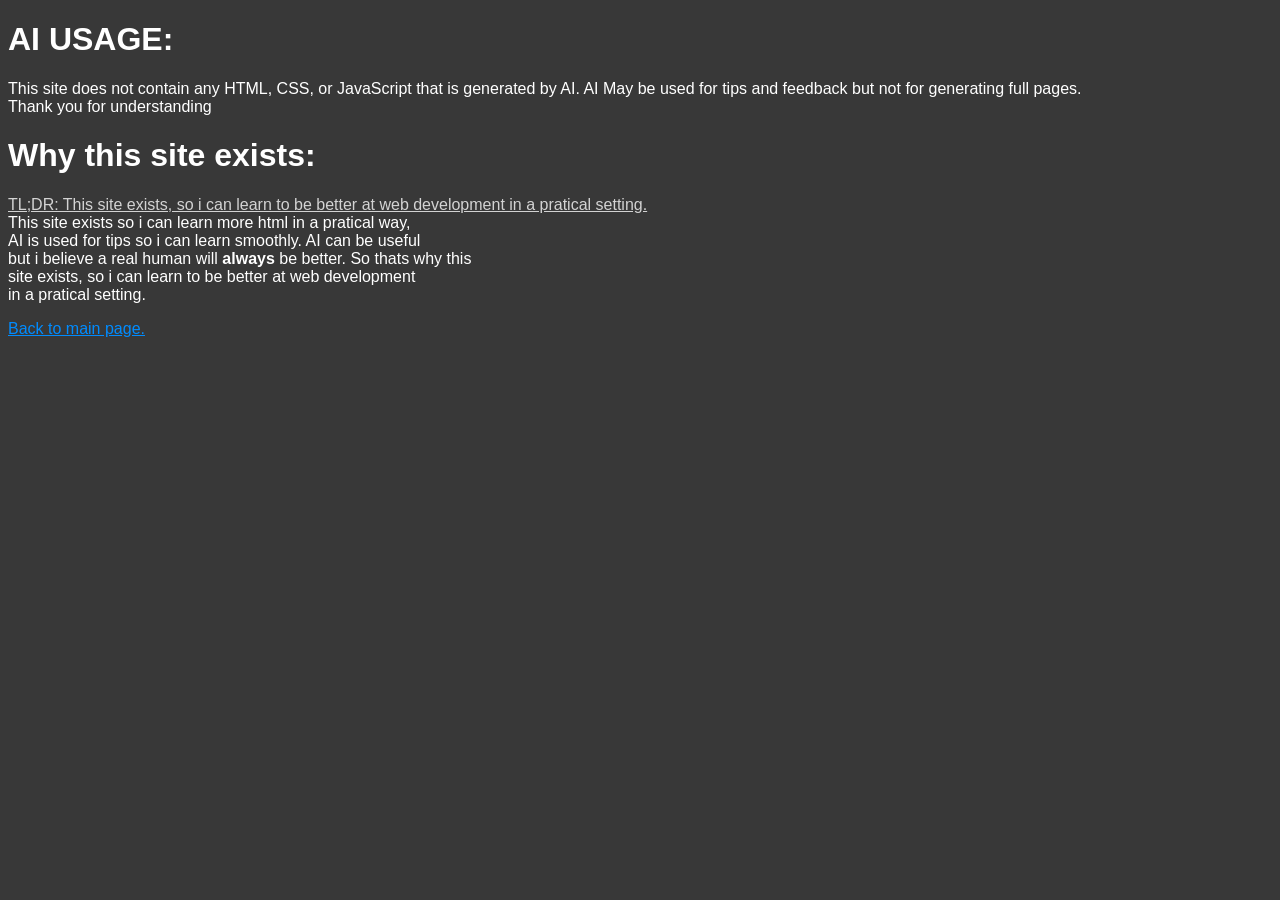
==== about.html @ ca5db58a "Added back button to  About.html" ====
<!--About.html is for info about the website-->

<!DOCTYPE html>
<html>
    <head>
        <title>The Ben Site - About</title>
        <link rel="stylesheet" href="styles.css" />
    </head>
    <body>
        <h1>AI USAGE:</h1>
        <p>
            This site does not contain any HTML, CSS, or JavaScript that is generated by AI. AI May be used for tips and feedback but not for generating full pages. <br> Thank you for understanding
        </p>

        <h1>Why this site exists:</h1>
        <p>
            <span class="TLDR">TL;DR: This site exists, so i can learn to be better at web 
            development in a pratical setting.</span> 
            <br>
            This site exists so i can learn more html in a pratical way, <br>
            AI is used for tips so i can learn smoothly. AI can be useful<br>
            but i believe a real human will <span class="bold">always</span> be better. So thats why this <br>
            site exists, so i can learn to be better at web development<br>
            in a pratical setting.
        </p>

       <a href="index.html"><p>Back to main page.</p></a>
    </body>
</html>
---- styles.css ----
body {
  background-color: #383838;
  color: white;
  font-family: Arial, Helvetica, sans-serif;
}

p.info {
  font-size: x-small;
}

.name {
  color: #008cff;
}

a {
  color: #008cff;
}

button {
  font-size: medium;
}

.TLDR {
  color: lightgray;
  /*Line below from https://www.w3schools.com/cssref/pr_text_text-decoration.php */
  text-decoration: underline;
}

.bold {
  font-weight: bold;
}
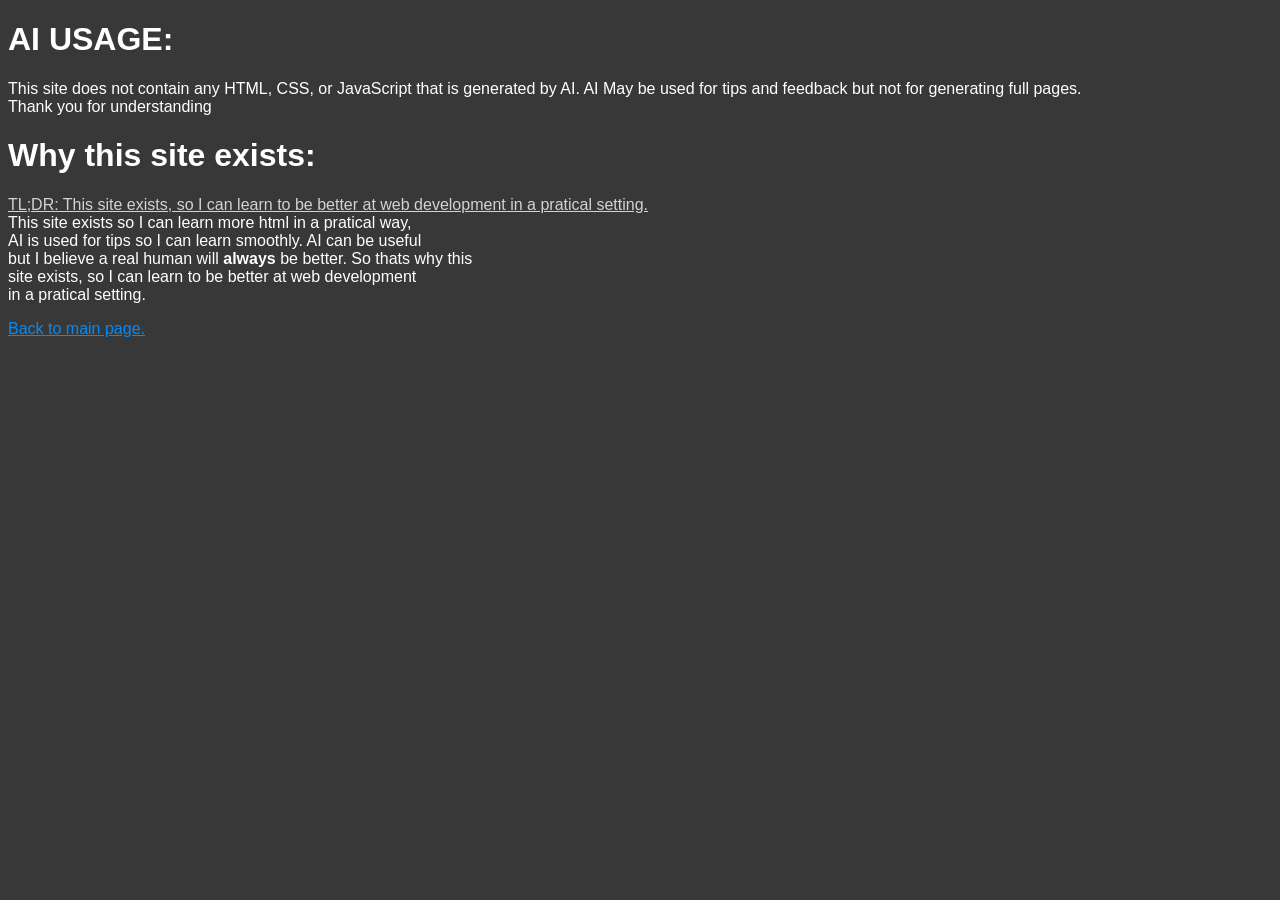
==== commit e4e8a589: "replaced 'i' with 'I'" ====
--- a/about.html
+++ b/about.html
@@ -14,13 +14,13 @@
 
         <h1>Why this site exists:</h1>
         <p>
-            <span class="TLDR">TL;DR: This site exists, so i can learn to be better at web 
+            <span class="TLDR">TL;DR: This site exists, so I can learn to be better at web 
             development in a pratical setting.</span> 
             <br>
-            This site exists so i can learn more html in a pratical way, <br>
-            AI is used for tips so i can learn smoothly. AI can be useful<br>
-            but i believe a real human will <span class="bold">always</span> be better. So thats why this <br>
-            site exists, so i can learn to be better at web development<br>
+            This site exists so I can learn more html in a pratical way, <br>
+            AI is used for tips so I can learn smoothly. AI can be useful<br>
+            but I believe a real human will <span class="bold">always</span> be better. So thats why this <br>
+            site exists, so I can learn to be better at web development<br>
             in a pratical setting.
         </p>
 
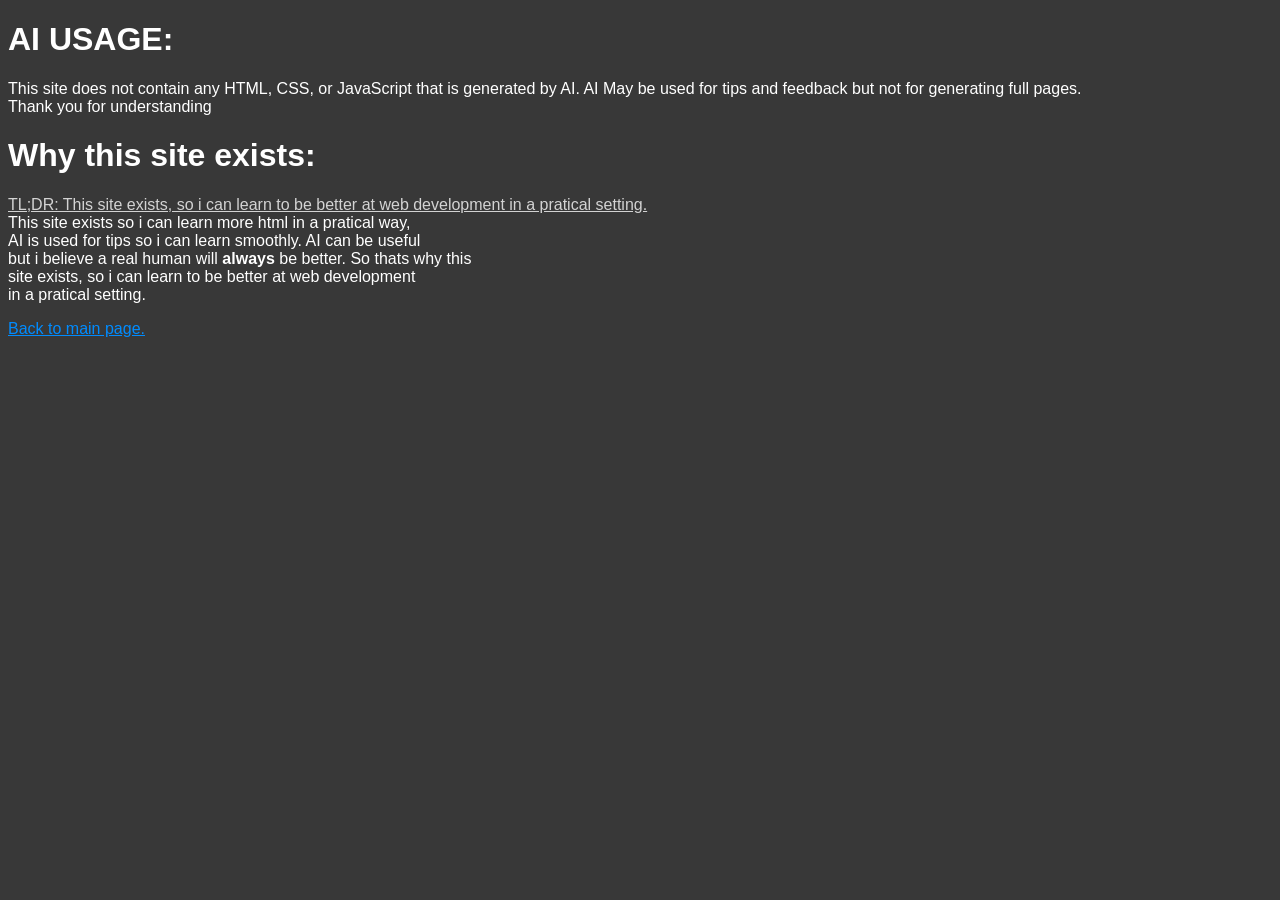
==== commit 1db4c1a2: "Actually saved the changes." ====
--- a/about.html
+++ b/about.html
@@ -14,13 +14,13 @@
 
         <h1>Why this site exists:</h1>
         <p>
-            <span class="TLDR">TL;DR: This site exists, so I can learn to be better at web 
+            <span class="TLDR">TL;DR: This site exists, so i can learn to be better at web 
             development in a pratical setting.</span> 
             <br>
-            This site exists so I can learn more html in a pratical way, <br>
-            AI is used for tips so I can learn smoothly. AI can be useful<br>
-            but I believe a real human will <span class="bold">always</span> be better. So thats why this <br>
-            site exists, so I can learn to be better at web development<br>
+            This site exists so i can learn more html in a pratical way, <br>
+            AI is used for tips so i can learn smoothly. AI can be useful<br>
+            but i believe a real human will <span class="bold">always</span> be better. So thats why this <br>
+            site exists, so i can learn to be better at web development<br>
             in a pratical setting.
         </p>
 
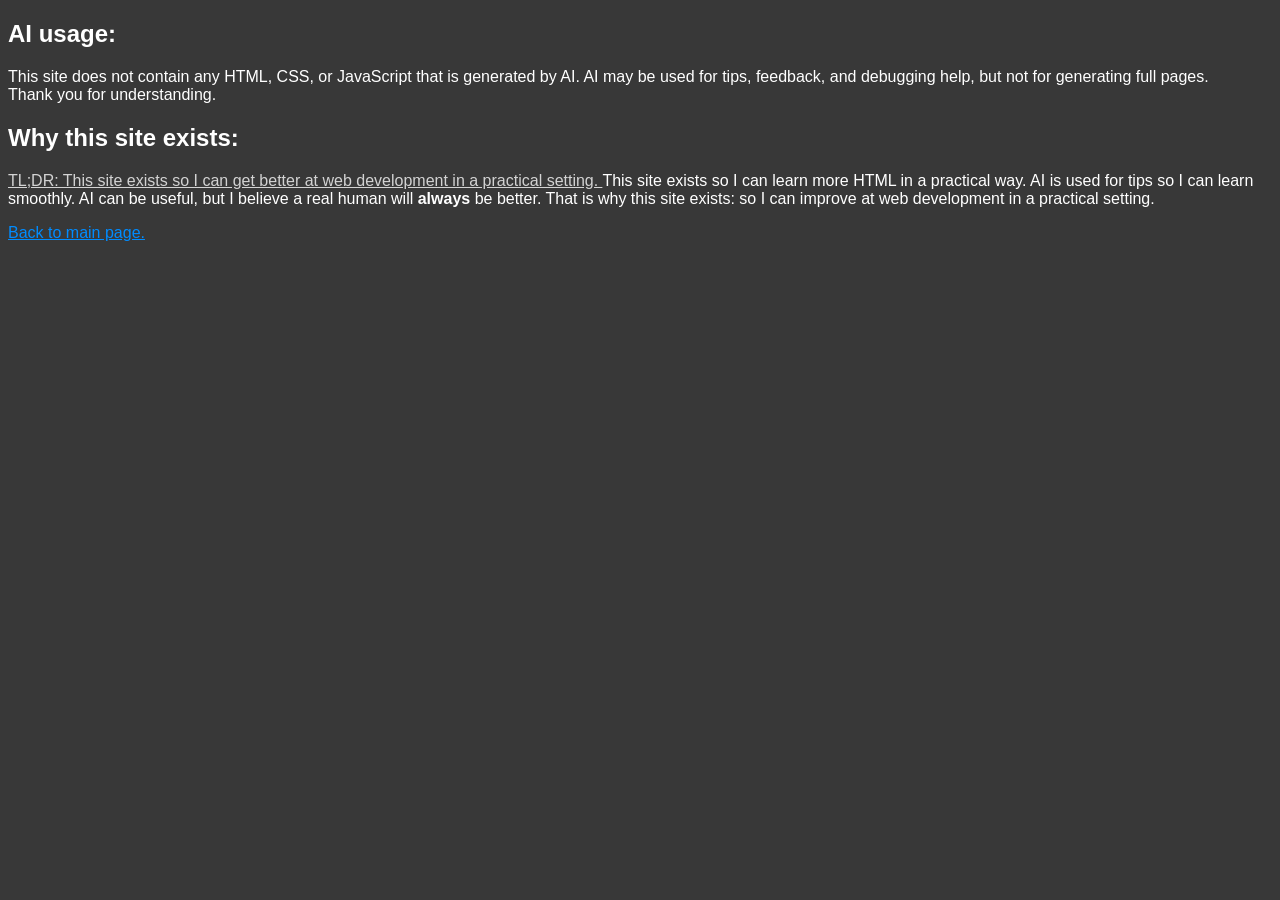
==== commit 0cf20089: "Updated about.html" ====
--- a/about.html
+++ b/about.html
@@ -1,29 +1,35 @@
-<!--About.html is for info about the website-->
+<!--About.html is for info about the website -->
 
 <!DOCTYPE html>
-<html>
-    <head>
-        <title>The Ben Site - About</title>
-        <link rel="stylesheet" href="styles.css" />
-    </head>
-    <body>
-        <h1>AI USAGE:</h1>
-        <p>
-            This site does not contain any HTML, CSS, or JavaScript that is generated by AI. AI May be used for tips and feedback but not for generating full pages. <br> Thank you for understanding
-        </p>
+<html lang="en">
+  <head>
+    <meta charset="UTF-8" />
+    <title>The Ben Site - About</title>
+    <link rel="stylesheet" href="styles.css" />
+  </head>
 
-        <h1>Why this site exists:</h1>
-        <p>
-            <span class="TLDR">TL;DR: This site exists, so i can learn to be better at web 
-            development in a pratical setting.</span> 
-            <br>
-            This site exists so i can learn more html in a pratical way, <br>
-            AI is used for tips so i can learn smoothly. AI can be useful<br>
-            but i believe a real human will <span class="bold">always</span> be better. So thats why this <br>
-            site exists, so i can learn to be better at web development<br>
-            in a pratical setting.
-        </p>
+  <body>
+    <h2>AI usage: </h2>
+    <p>
+      This site does not contain any HTML, CSS, or JavaScript that is generated by AI.
+      AI may be used for tips, feedback, and debugging help, but not for generating full pages.
+      <br>
+      Thank you for understanding.
+    </p>
 
-       <a href="index.html"><p>Back to main page.</p></a>
-    </body>
+    <h2>Why this site exists: </h2>
+    <p>
+      <span class="TLDR">
+        TL;DR: This site exists so I can get better at web development in a practical setting.
+      </span>
+      This site exists so I can learn more HTML in a practical way.
+      AI is used for tips so I can learn smoothly. AI can be useful,
+      but I believe a real human will <span class="bold">always</span> be better.
+      That is why this site exists: so I can improve at web development in a practical setting.
+    </p>
+
+    <p>
+      <a href="index.html">Back to main page.</a>
+    </p>
+  </body>
 </html>
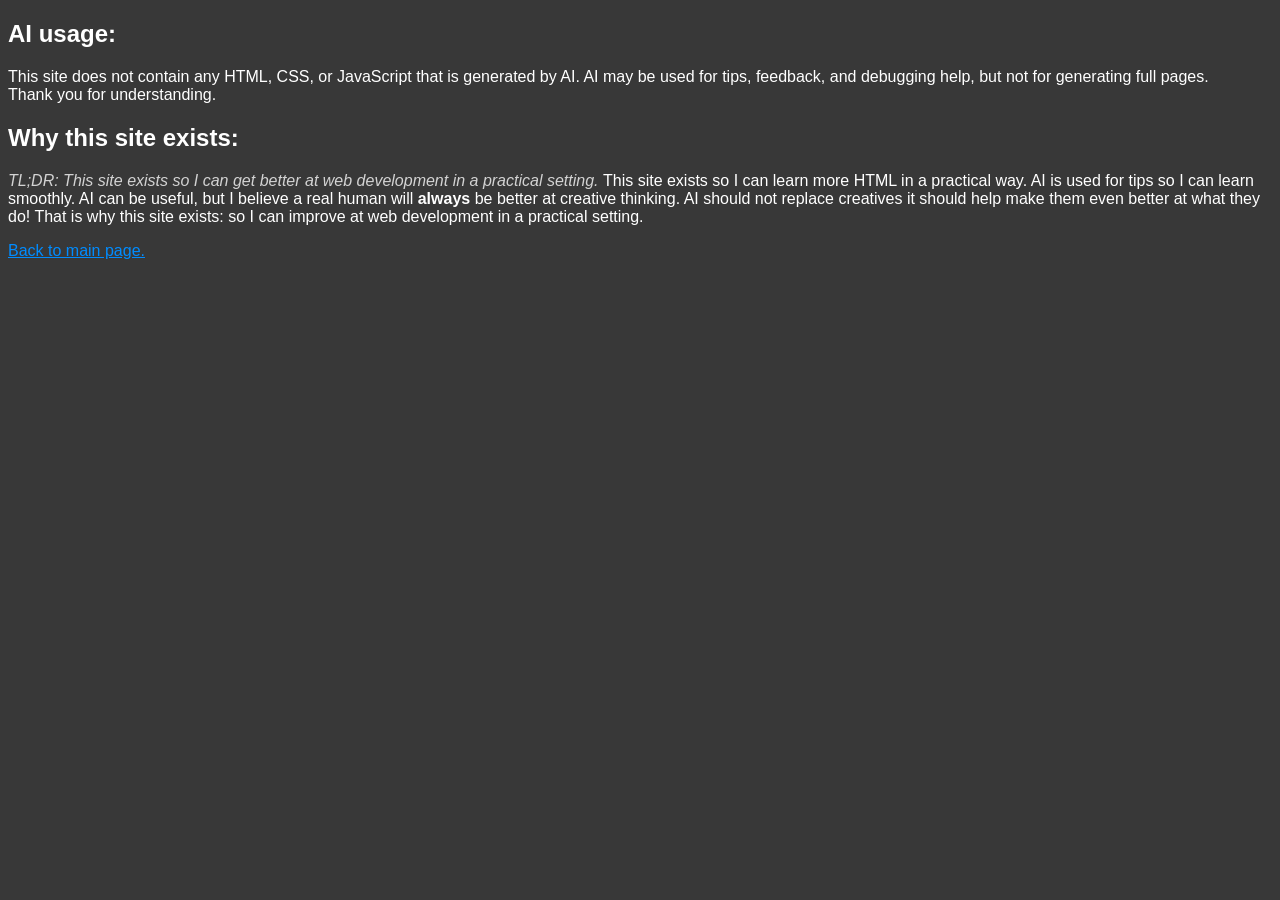
==== commit be72a7eb: "Added book 1." ====
--- a/about.html
+++ b/about.html
@@ -24,7 +24,8 @@
       </span>
       This site exists so I can learn more HTML in a practical way.
       AI is used for tips so I can learn smoothly. AI can be useful,
-      but I believe a real human will <span class="bold">always</span> be better.
+      but I believe a real human will <span class="bold">always</span> be better at creative thinking.
+      AI should not replace creatives it should help make them even better at what they do!
       That is why this site exists: so I can improve at web development in a practical setting.
     </p>
 
--- a/styles.css
+++ b/styles.css
@@ -23,7 +23,7 @@
 .TLDR {
   color: lightgray;
   /*Line below from https://www.w3schools.com/cssref/pr_text_text-decoration.php */
-  text-decoration: underline;
+  font-style: italic;
 }
 
 .bold {
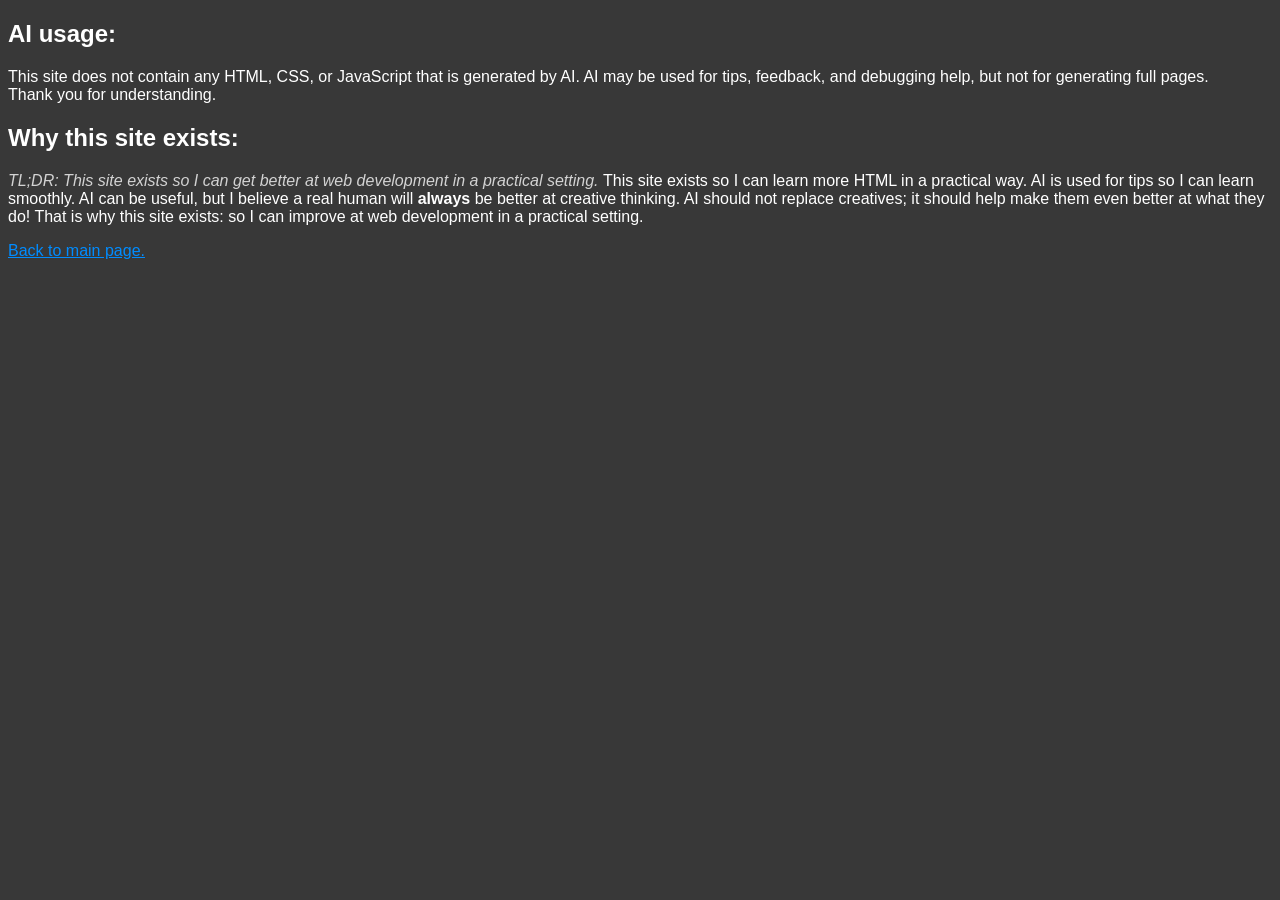
==== commit 54a444d9: "Wowie!" ====
--- a/about.html
+++ b/about.html
@@ -3,6 +3,8 @@
 <!DOCTYPE html>
 <html lang="en">
   <head>
+     <!--Thanks ChatGPT for this line.-->
+    <meta name="viewport" content="width=device-width, initial-scale=1.0">
     <meta charset="UTF-8" />
     <title>The Ben Site - About</title>
     <link rel="stylesheet" href="styles.css" />
@@ -25,7 +27,7 @@
       This site exists so I can learn more HTML in a practical way.
       AI is used for tips so I can learn smoothly. AI can be useful,
       but I believe a real human will <span class="bold">always</span> be better at creative thinking.
-      AI should not replace creatives it should help make them even better at what they do!
+      AI should not replace creatives; it should help make them even better at what they do!
       That is why this site exists: so I can improve at web development in a practical setting.
     </p>
 
--- a/styles.css
+++ b/styles.css
@@ -28,4 +28,17 @@
 
 .bold {
   font-weight: bold;
+}
+
+/* The next 2 styles are from ChatGPT to help with mobile support. */
+.pdf {
+  width: 100%;
+  height: 80vh;
+  border: none;
+}
+
+@media (max-width: 600px) {
+  .pdf {
+    height: 70vh;
+  }
 }
